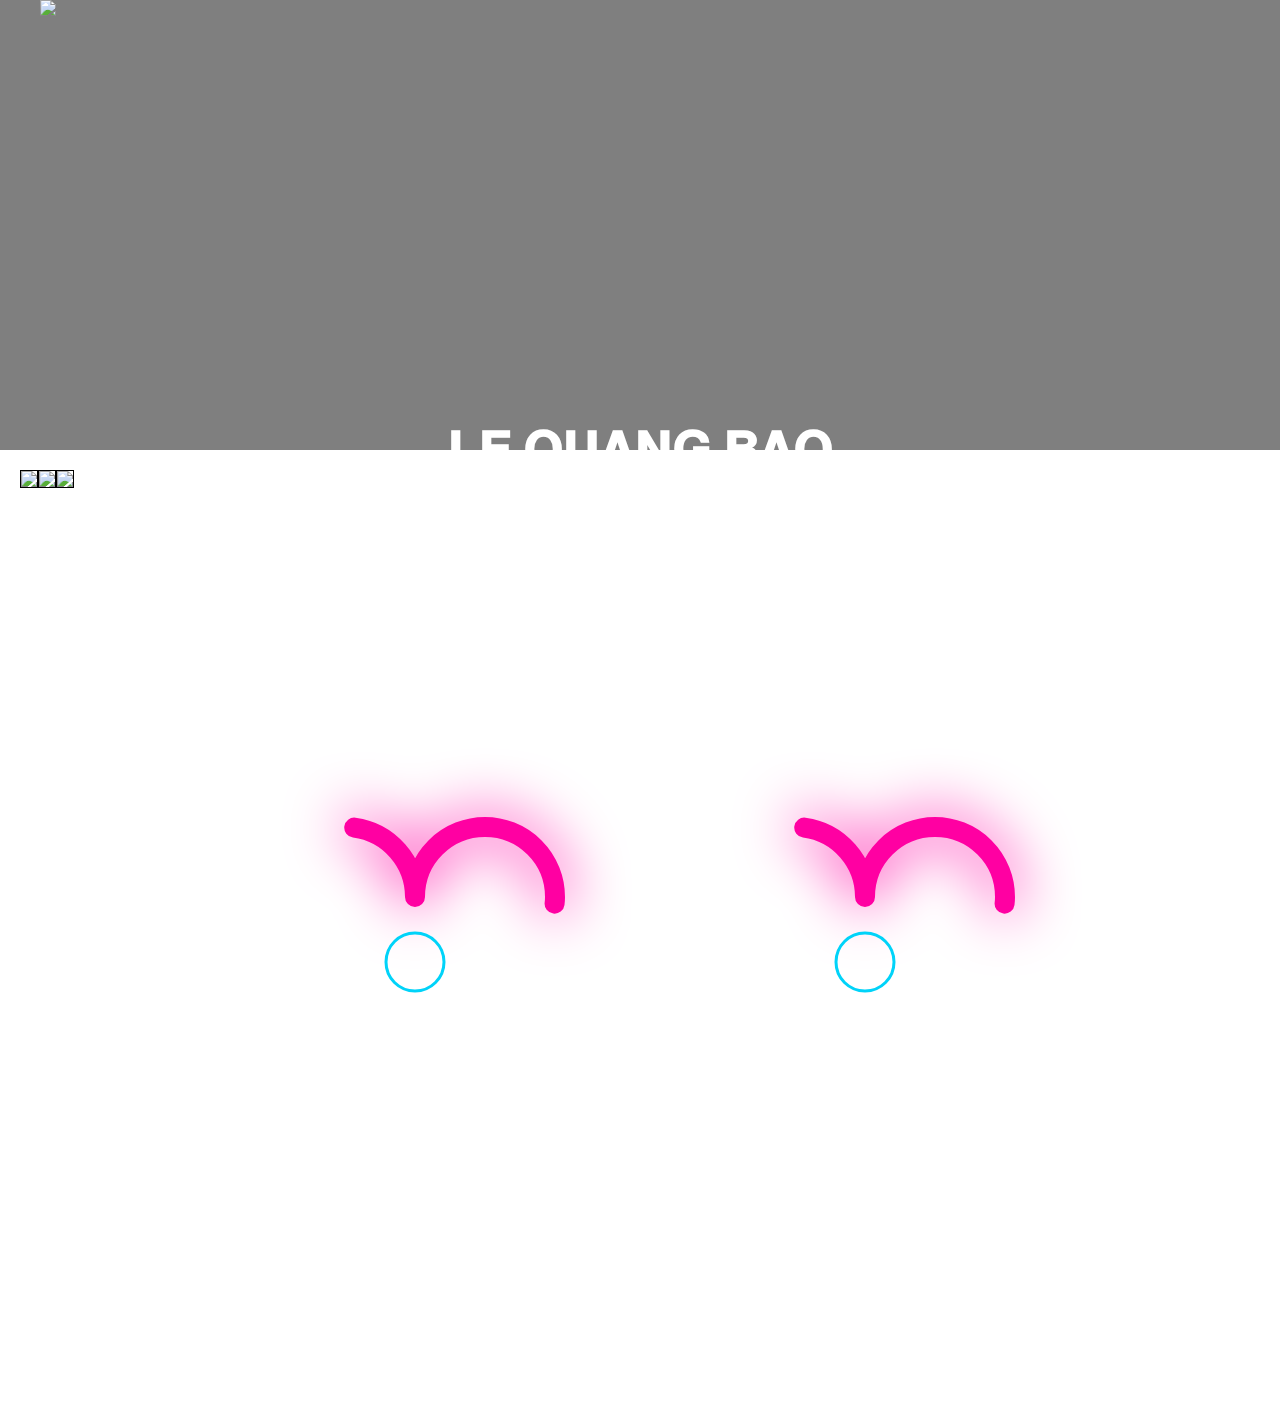
==== index.html @ 5b9fb9d5 "Update index.html" ====
<!DOCTYPE html>
<html>
<head>
    <title>LE QUANG BAO</title>
    <link rel="stylesheet" href="index.css">
</head>
<body>
    <header>
        <div class="main">
            <div class="logo">
                <img src="https://raw.githubusercontent.com/Le-Quang-Bao/Le-Quang-Bao.github.io/main/xu6.png">
            </div>
        <div class="title">
            <h2>𝐋𝐄 𝐐𝐔𝐀𝐍𝐆 𝐁𝐀𝐎</h2>
        </div>

        <div class="button">
            <a href="https://le-quang-bao.github.io/"class="btn">Trang Chủ</a>
            <a href="https://le-quang-bao.github.io/GThieu.html"class="btn">Giới Thiệu</a>
          <a href="https://le-quang-bao.github.io/TTlienhe.html"class="btn">Liên Hệ</a>
        </div>
      </header>
  <center>
      <div class="product-list">
                <div class="product-item">
                    <img src="https://github.com/Le-Quang-Bao/Le-Quang-Bao.github.io/blob/main/xu2.jpg?raw=true" width="90%" border="1px">
                    <div class="product-detail">
                </div>
                </div>

                    <div class="product-item">
                    <img src="https://github.com/Le-Quang-Bao/Le-Quang-Bao.github.io/blob/main/xu1.jpg?raw=true" width="90%" border="1">
                    <div class="product-detail">
                </div>
                </div>
                    <div class="product-item">
                    <img src="https://github.com/Le-Quang-Bao/Le-Quang-Bao.github.io/blob/main/xu3.jpg?raw=true" width="90%" border="1">
                    <div class="product-detail">
                </div>
</center>
        <!-- 00000000000 -->
        <xuxu>
<div class="heart">
        <div class="avatar">
            <img src="#" alt="">
        </div>
        <svg>
            <path class="line"
                d="M 400 160 A 2 2 90 0 0 260 160 A 2 2 90 0 0 120 160 C 120 230 260 270 260 350 C 260 270 400 230 400 160" />
        </svg>
    </div>
    <div class="heart">
        <div class="avatar">
            <img src="#" alt="">
        </div>
        <svg>
            <path class="line"
                d="M 400 160 A 2 2 90 0 0 260 160 A 2 2 90 0 0 120 160 C 120 230 260 270 260 350 C 260 270 400 230 400 160" />
        </svg>
    </div>
</xuxu>
</body>
</html>
---- index.css ----
*{
    margin: 10;
    padding: 10;
    font-family: Century Gothic;
}

header{
    background-image:linear-gradient(rgba( 0,0,0,0.5 ),rgba( 0,0,0,0.5 )), url(https://github.com/Le-Quang-Bao/Le-Quang-Bao.github.io/blob/main/xu5.jpg?raw=true);
    height: 50vh;
    background-size: cover;
    background-position: center;

}
ul li a:hover{
    background-color: #fff;
    color: #000;
}
.logo img{
    float: left;
    width: 300px;
    height: auto;
}

ul li.acctive a{
    background-color: #fff;
    color: #000;
}
.main{
    max-width: 1200px;
    margin: auto;
}

.title{
    position: absolute;
    top: 50%;
    left: 50%;
    transform: translate(-50%,-50%);
}

.title h2{
    color: #fff;
    font-size: 50px;
}

.button{
    position: absolute;
    top: 62%;
    left: 50%;
    transform: translate(-50%,-50%);
}

.btn{
    border: 1px solid #fff;
    padding: 10px 30px;
    color: #fff;
    text-decoration: none;
    transition: 0.6s ease;
}

.btn:hover{
    background-color: #fff;
    color: #000;
}

header img{
  height: 300px;
   
    background-position: center;
}

.product-list{
    display: flex;
    padding: 20px;
  
}
/* 00000000000 */
*{
    padding:0;
    margin:0;
}
xuxu {
    min-height: 100vh;
    display: flex;
    justify-content: center;
    align-items: center;
    font-family: "Oswald",sans-serif;
}

.heart {
    width: 450px;
    height: 450px;
    position:relative;
}
svg {
    width: 100%;
    height: 100%;
}

.avatar {
    width: 55px;
    height: 55px;
    position:absolute;
    left: 50%;
    top:50%;
    transform:translate(-50%,-50%);
    border-radius: 50%;
    border:3px solid rgb(0,211,249);
}

.line {
    fill:none;
    stroke-width: 20px;
    stroke-linejoin: round;
    stroke-linecap: round;
    stroke:rgb(255,0,162);
    stroke-dasharray: 320 600;
    transform:translate(-35px,0);
    filter:drop-shadow(0px 0px 30px rgb(255,0,162));
    animation:ani 3s infinite linear;
}

@keyframes ani {
    0%{
        stroke-dashoffset: 0;
    }
    100%{
        stroke-dashoffset: 930;
    }
    
}
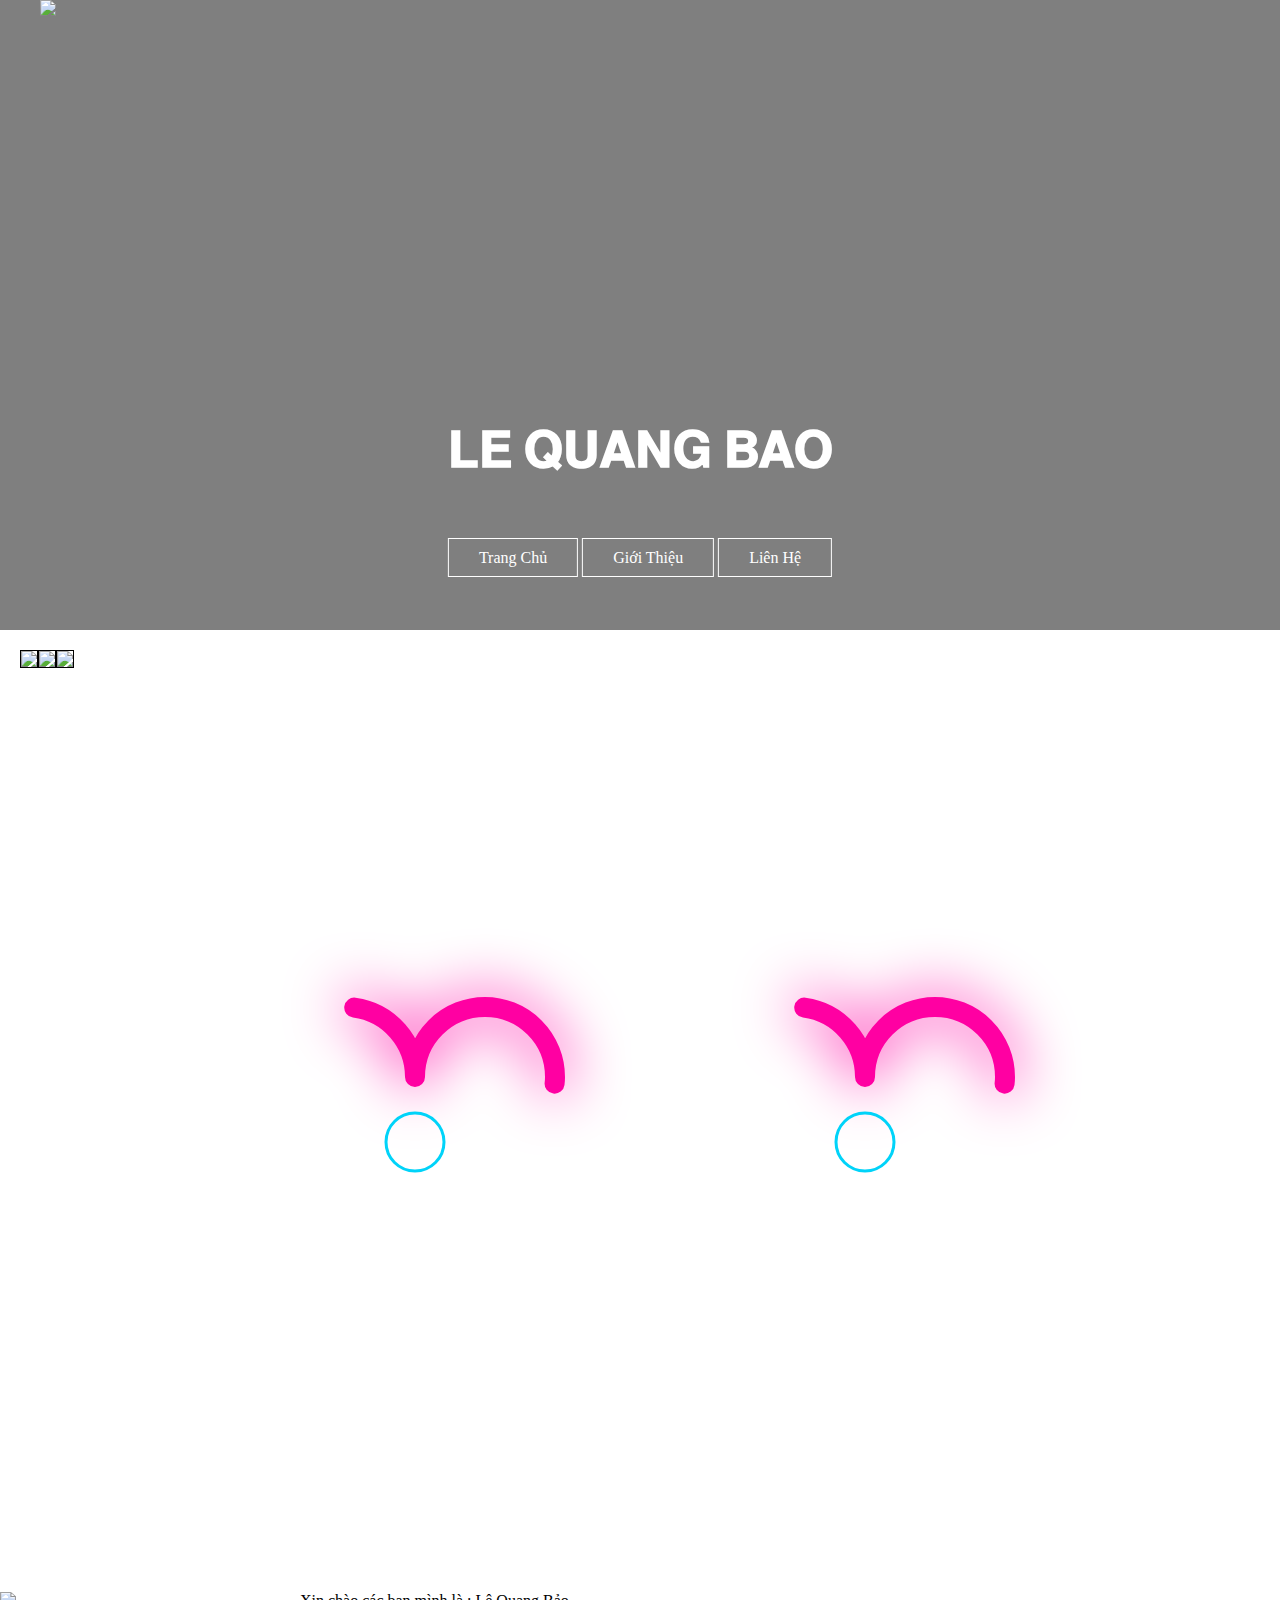
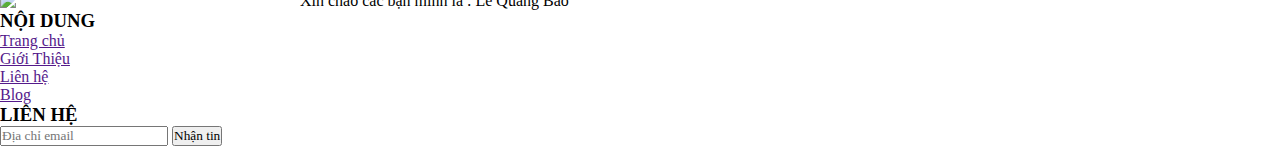
==== commit 1ebcff8e: "Update index.html" ====
--- a/index.html
+++ b/index.html
@@ -59,5 +59,39 @@
         </svg>
     </div>
 </xuxu>
+          <!-- 00000000000 -->
+  <div id="footer">
+            <div class="box">
+                <div class="logo">
+                    <img src="https://raw.githubusercontent.com/Le-Quang-Bao/Le-Quang-Bao.github.io/main/xu6.png">
+                </div>
+                <p>Xin chào các bạn mình là : Lê Quang Bảo</p>
+            </div>
+            <div class="box">
+                <h3>NỘI DUNG</h3>
+                <ul class="quick-menu">
+                    <div class="item">
+                        <a href="">Trang chủ</a>
+                    </div>
+                    <div class="item">
+                        <a href="">Giới Thiệu</a>
+                    </div>
+                    <div class="item">
+                        <a href="">Liên hệ</a>
+                    </div>
+                    <div class="item">
+                        <a href="">Blog</a>
+                    </div>
+                </ul>
+            </div>
+            <div class="box">
+                <h3>LIÊN HỆ</h3>
+                <form action="">
+                    <input type="text" placeholder="Địa chỉ email">
+                    <button>Nhận tin</button>
+                </form>
+            </div>
+        </div>
+    </div>
 </body>
 </html>
--- a/index.css
+++ b/index.css
@@ -6,7 +6,7 @@
 
 header{
     background-image:linear-gradient(rgba( 0,0,0,0.5 ),rgba( 0,0,0,0.5 )), url(https://github.com/Le-Quang-Bao/Le-Quang-Bao.github.io/blob/main/xu5.jpg?raw=true);
-    height: 50vh;
+    height: 70vh;
     background-size: cover;
     background-position: center;
 
@@ -63,7 +63,7 @@
 }
 
 header img{
-  height: 300px;
+  height: 100px;
    
     background-position: center;
 }
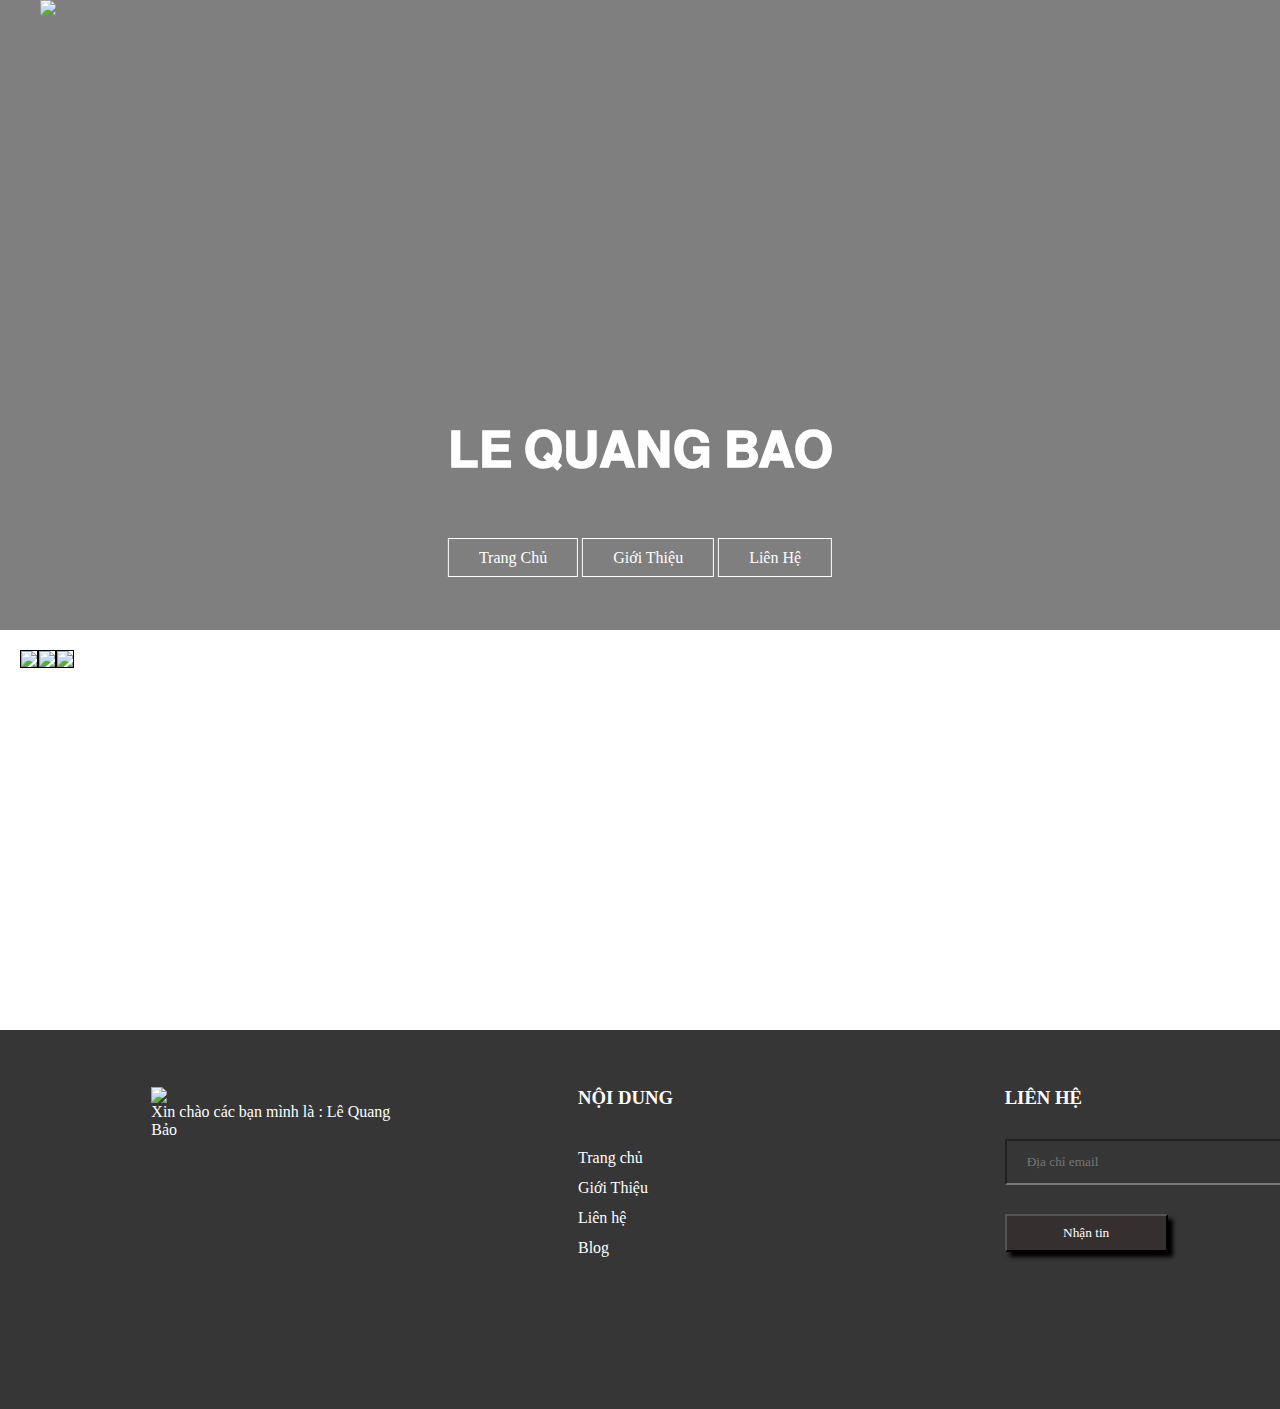
==== commit 1dafe48e: "Update index.html" ====
--- a/index.html
+++ b/index.html
@@ -38,27 +38,6 @@
                     <div class="product-detail">
                 </div>
 </center>
-        <!-- 00000000000 -->
-        <xuxu>
-<div class="heart">
-        <div class="avatar">
-            <img src="#" alt="">
-        </div>
-        <svg>
-            <path class="line"
-                d="M 400 160 A 2 2 90 0 0 260 160 A 2 2 90 0 0 120 160 C 120 230 260 270 260 350 C 260 270 400 230 400 160" />
-        </svg>
-    </div>
-    <div class="heart">
-        <div class="avatar">
-            <img src="#" alt="">
-        </div>
-        <svg>
-            <path class="line"
-                d="M 400 160 A 2 2 90 0 0 260 160 A 2 2 90 0 0 120 160 C 120 230 260 270 260 350 C 260 270 400 230 400 160" />
-        </svg>
-    </div>
-</xuxu>
           <!-- 00000000000 -->
   <div id="footer">
             <div class="box">
--- a/index.css
+++ b/index.css
@@ -128,3 +128,54 @@
     }
     
 }
+/* 00000000000 */
+#footer {
+    width: 100%;
+    background:rgb(0,0,0,0.79);
+    height: 322px;
+    margin-top:338px;
+    padding:0px 63px;
+    padding-top:57px;
+    display: flex;
+    justify-content: space-around;
+}
+
+#footer .box {
+    width: 250px;
+    color:#fff;
+}
+
+#footer .box .quick-menu {
+    margin-top:40px;
+
+}
+
+
+#footer .box .quick-menu .item{
+    margin-bottom:12px;
+
+}
+#footer .box .quick-menu ,.item a{
+    color:#fff;
+    text-decoration: none;
+}
+
+
+
+#footer .box form input {
+    width: 294px;
+    height: 42px;
+    background:transparent;
+    padding-left:20px;
+    color:#fff;
+    margin-top:30px;
+}
+
+#footer .box form button {
+    background:#362f2f;
+    box-shadow: 5px 5px 4px rgba(0,0,0.25);
+    width: 163px;
+    height: 38px;
+    margin-top:29px;
+    color:#fff;
+} 
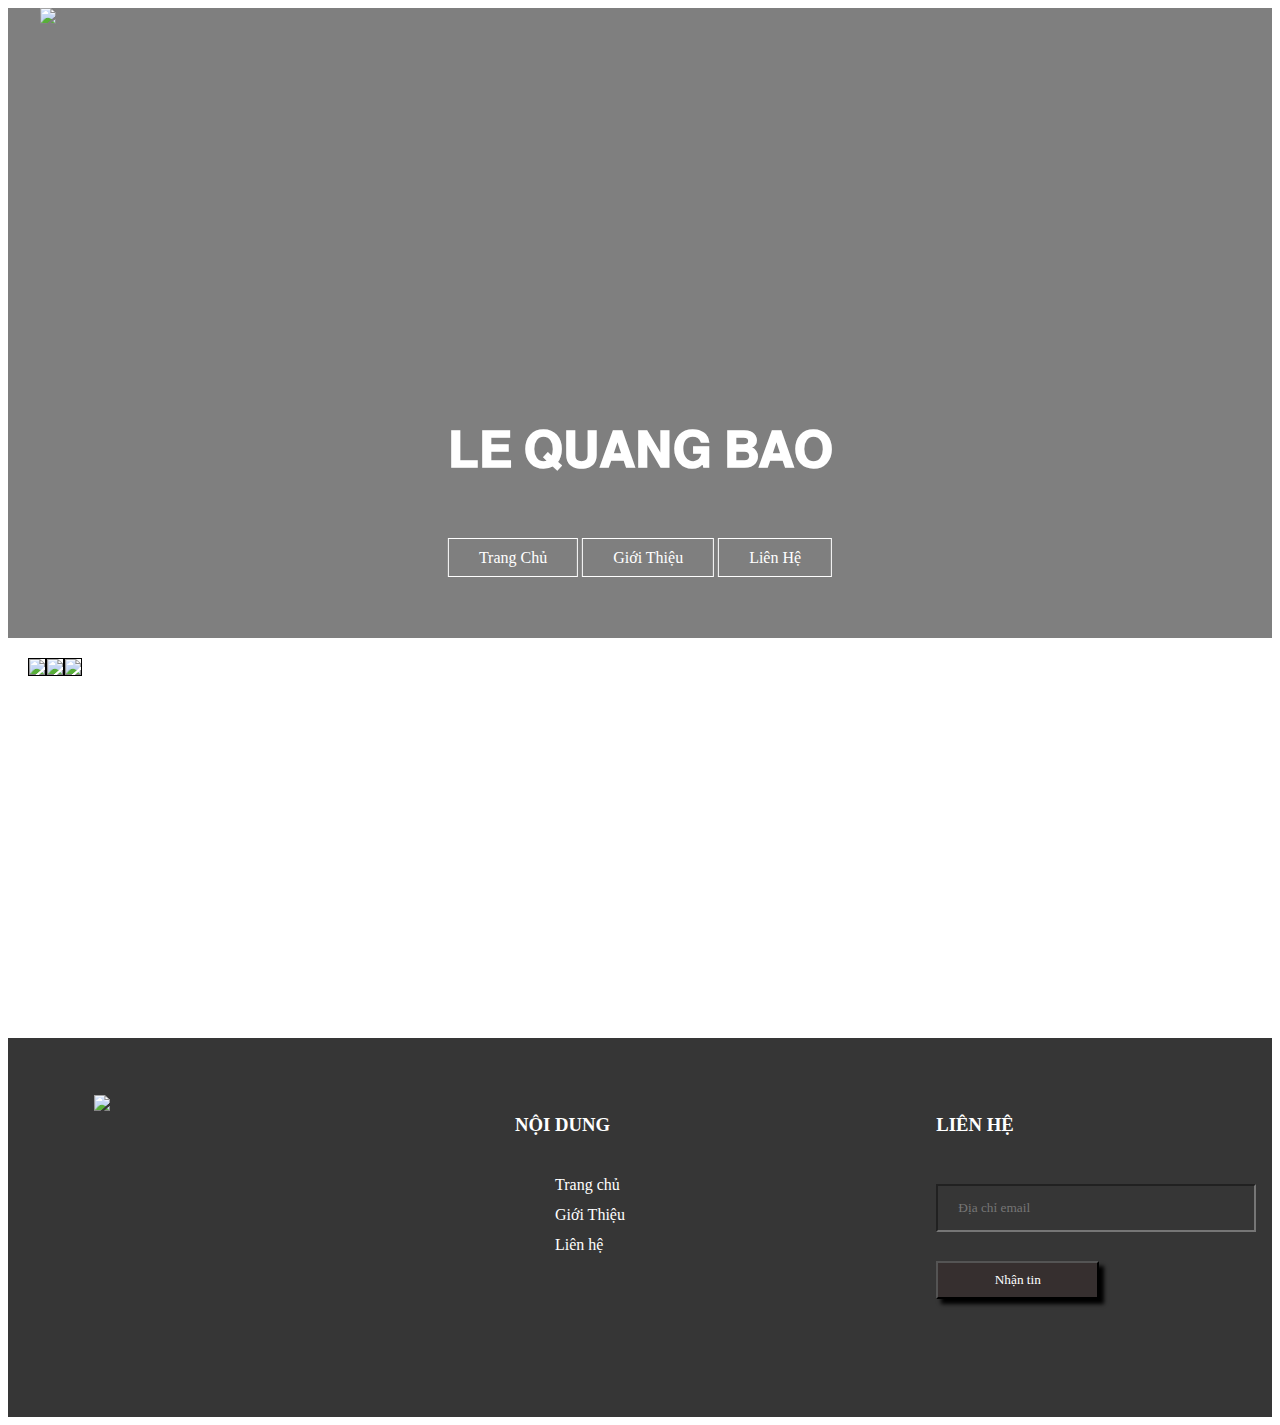
==== commit a363067c: "Update index.html" ====
--- a/index.html
+++ b/index.html
@@ -44,22 +44,18 @@
                 <div class="logo">
                     <img src="https://raw.githubusercontent.com/Le-Quang-Bao/Le-Quang-Bao.github.io/main/xu6.png">
                 </div>
-                <p>Xin chào các bạn mình là : Lê Quang Bảo</p>
             </div>
             <div class="box">
                 <h3>NỘI DUNG</h3>
                 <ul class="quick-menu">
                     <div class="item">
-                        <a href="">Trang chủ</a>
+                        <a href="https://le-quang-bao.github.io/">Trang chủ</a>
                     </div>
                     <div class="item">
-                        <a href="">Giới Thiệu</a>
+                        <a href="https://le-quang-bao.github.io/GThieu.html">Giới Thiệu</a>
                     </div>
                     <div class="item">
-                        <a href="">Liên hệ</a>
-                    </div>
-                    <div class="item">
-                        <a href="">Blog</a>
+                        <a href="https://le-quang-bao.github.io/TTlienhe.html">Liên hệ</a>
                     </div>
                 </ul>
             </div>
--- a/index.css
+++ b/index.css
@@ -74,67 +74,11 @@
   
 }
 /* 00000000000 */
-*{
-    padding:0;
-    margin:0;
-}
-xuxu {
-    min-height: 100vh;
-    display: flex;
-    justify-content: center;
-    align-items: center;
-    font-family: "Oswald",sans-serif;
-}
-
-.heart {
-    width: 450px;
-    height: 450px;
-    position:relative;
-}
-svg {
-    width: 100%;
-    height: 100%;
-}
-
-.avatar {
-    width: 55px;
-    height: 55px;
-    position:absolute;
-    left: 50%;
-    top:50%;
-    transform:translate(-50%,-50%);
-    border-radius: 50%;
-    border:3px solid rgb(0,211,249);
-}
-
-.line {
-    fill:none;
-    stroke-width: 20px;
-    stroke-linejoin: round;
-    stroke-linecap: round;
-    stroke:rgb(255,0,162);
-    stroke-dasharray: 320 600;
-    transform:translate(-35px,0);
-    filter:drop-shadow(0px 0px 30px rgb(255,0,162));
-    animation:ani 3s infinite linear;
-}
-
-@keyframes ani {
-    0%{
-        stroke-dashoffset: 0;
-    }
-    100%{
-        stroke-dashoffset: 930;
-    }
-    
-}
-/* 00000000000 */
 #footer {
     width: 100%;
     background:rgb(0,0,0,0.79);
     height: 322px;
     margin-top:338px;
-    padding:0px 63px;
     padding-top:57px;
     display: flex;
     justify-content: space-around;
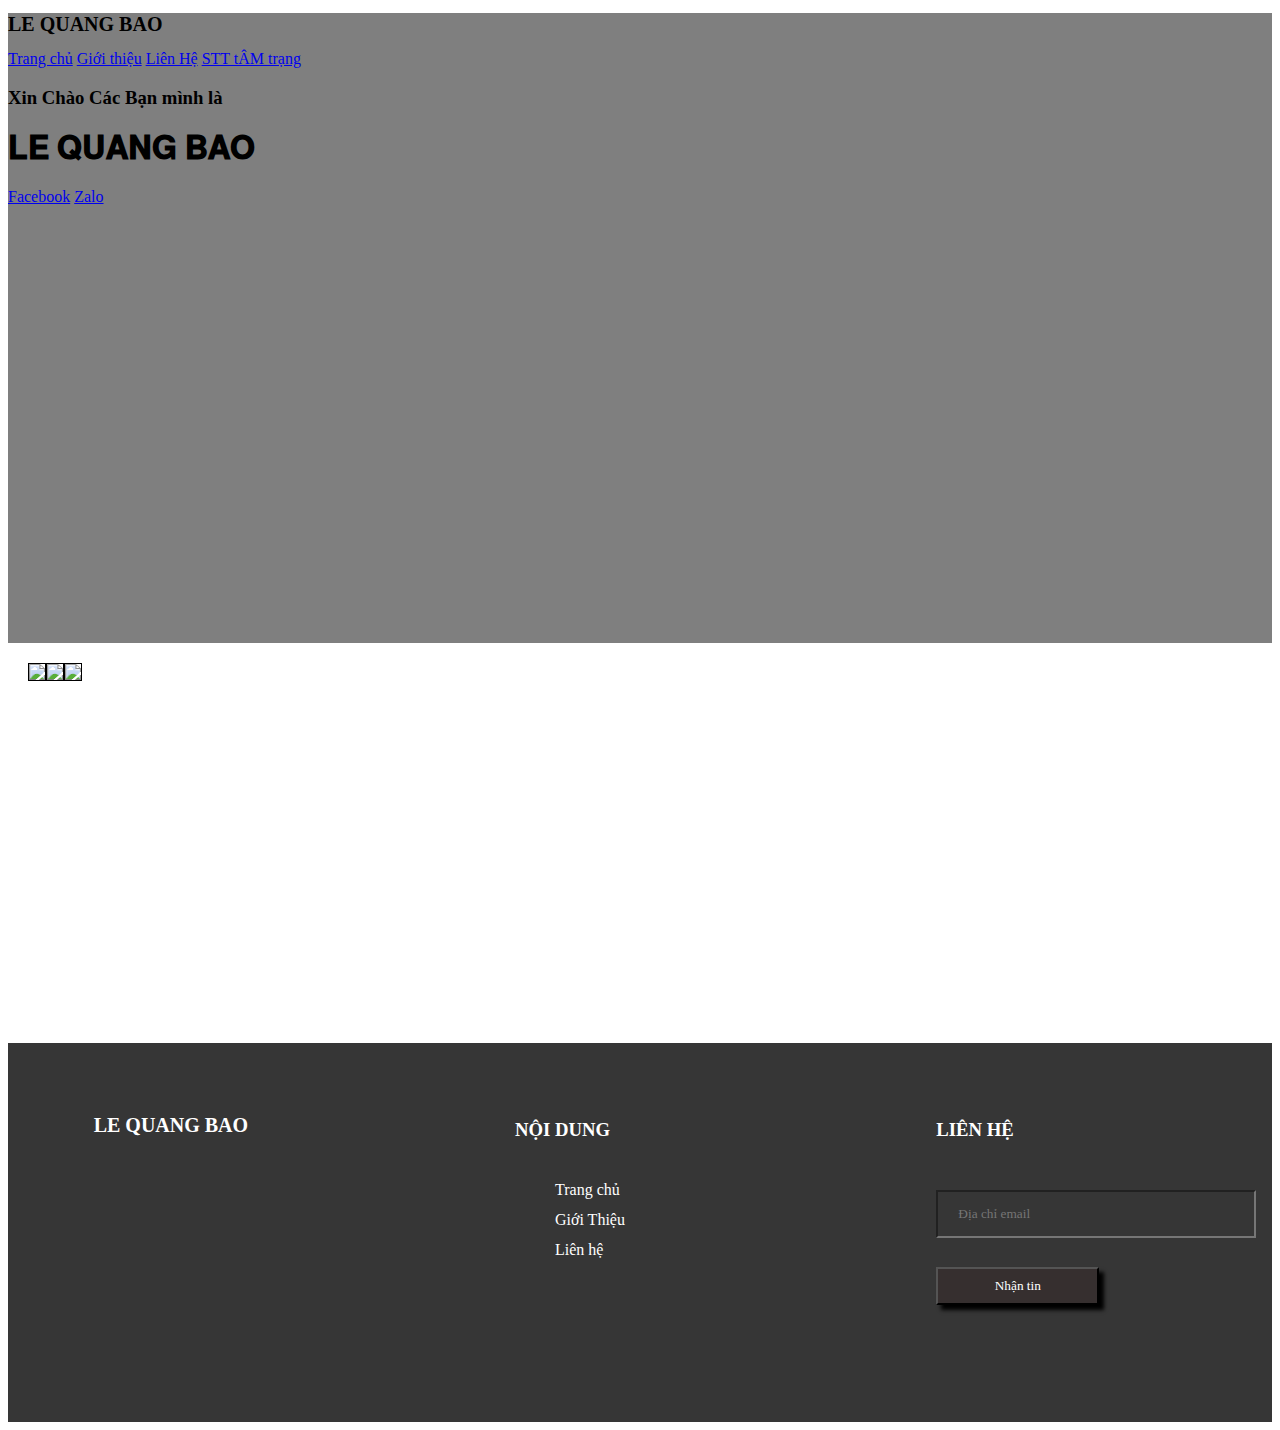
==== commit fde81eb9: "Update index.html" ====
--- a/index.html
+++ b/index.html
@@ -1,26 +1,37 @@
 <!DOCTYPE html>
 <html>
 <head>
-    <title>LE QUANG BAO</title>
-    <link rel="stylesheet" href="index.css">
+	<title></title>
+	<link rel="stylesheet" href="index.css">
+	<link href="https://fonts.googleapis.com/css?family=Josefin+Sans&display=swap" rel="stylesheet">
 </head>
 <body>
-    <header>
-        <div class="main">
-            <div class="logo">
-                <img src="https://raw.githubusercontent.com/Le-Quang-Bao/Le-Quang-Bao.github.io/main/xu6.png">
-            </div>
-        <div class="title">
-            <h2>𝐋𝐄 𝐐𝐔𝐀𝐍𝐆 𝐁𝐀𝐎</h2>
-        </div>
 
-        <div class="button">
-            <a href="https://le-quang-bao.github.io/"class="btn">Trang Chủ</a>
-            <a href="https://le-quang-bao.github.io/GThieu.html"class="btn">Giới Thiệu</a>
-          <a href="https://le-quang-bao.github.io/TTlienhe.html"class="btn">Liên Hệ</a>
-        </div>
-      </header>
-  <center>
+<header>
+	
+<nav>
+	<div class="logo"> <h1 style="font-size: 20px;"> LE QUANG BAO </h1> </div>
+	<div class="menu">
+		<a href="https://le-quang-bao.github.io/" style="font-size: ">Trang chủ</a>
+		<a href="https://le-quang-bao.github.io/GThieu.html">Giới thiệu</a>
+		<a href="https://le-quang-bao.github.io/TTlienhe.html" target="_blank">Liên Hệ</a>
+		<a href="#">STT tÂM trạng</a>
+	</div>
+</nav>
+
+	<main>
+		<section>
+      <h3>Xin Chào Các Bạn mình là</h3>
+			<h1> 𝐋𝐄 𝐐𝐔𝐀𝐍𝐆 𝐁𝐀𝐎 <span class="change_content"> </span> <span style="margin-top: -10px;"> </span> </h1>
+			<a href="https://www.facebook.com/LQB.Official/" class="btnone">Facebook</a>
+			<a href="https://zalo.me/0342627526" class="btntwo">Zalo</a>
+		</section>
+	</main>
+
+
+</header>
+  <!-- giữa -->
+<center>
       <div class="product-list">
                 <div class="product-item">
                     <img src="https://github.com/Le-Quang-Bao/Le-Quang-Bao.github.io/blob/main/xu2.jpg?raw=true" width="90%" border="1px">
@@ -38,12 +49,10 @@
                     <div class="product-detail">
                 </div>
 </center>
-          <!-- 00000000000 -->
+  <!-- cuối -->
   <div id="footer">
             <div class="box">
-                <div class="logo">
-                    <img src="https://raw.githubusercontent.com/Le-Quang-Bao/Le-Quang-Bao.github.io/main/xu6.png">
-                </div>
+                <div class="logo"> <h1 style="font-size: 20px;"> LE QUANG BAO </h1> </div>
             </div>
             <div class="box">
                 <h3>NỘI DUNG</h3>
@@ -68,5 +77,6 @@
             </div>
         </div>
     </div>
+<!-- cuối -->
 </body>
 </html>
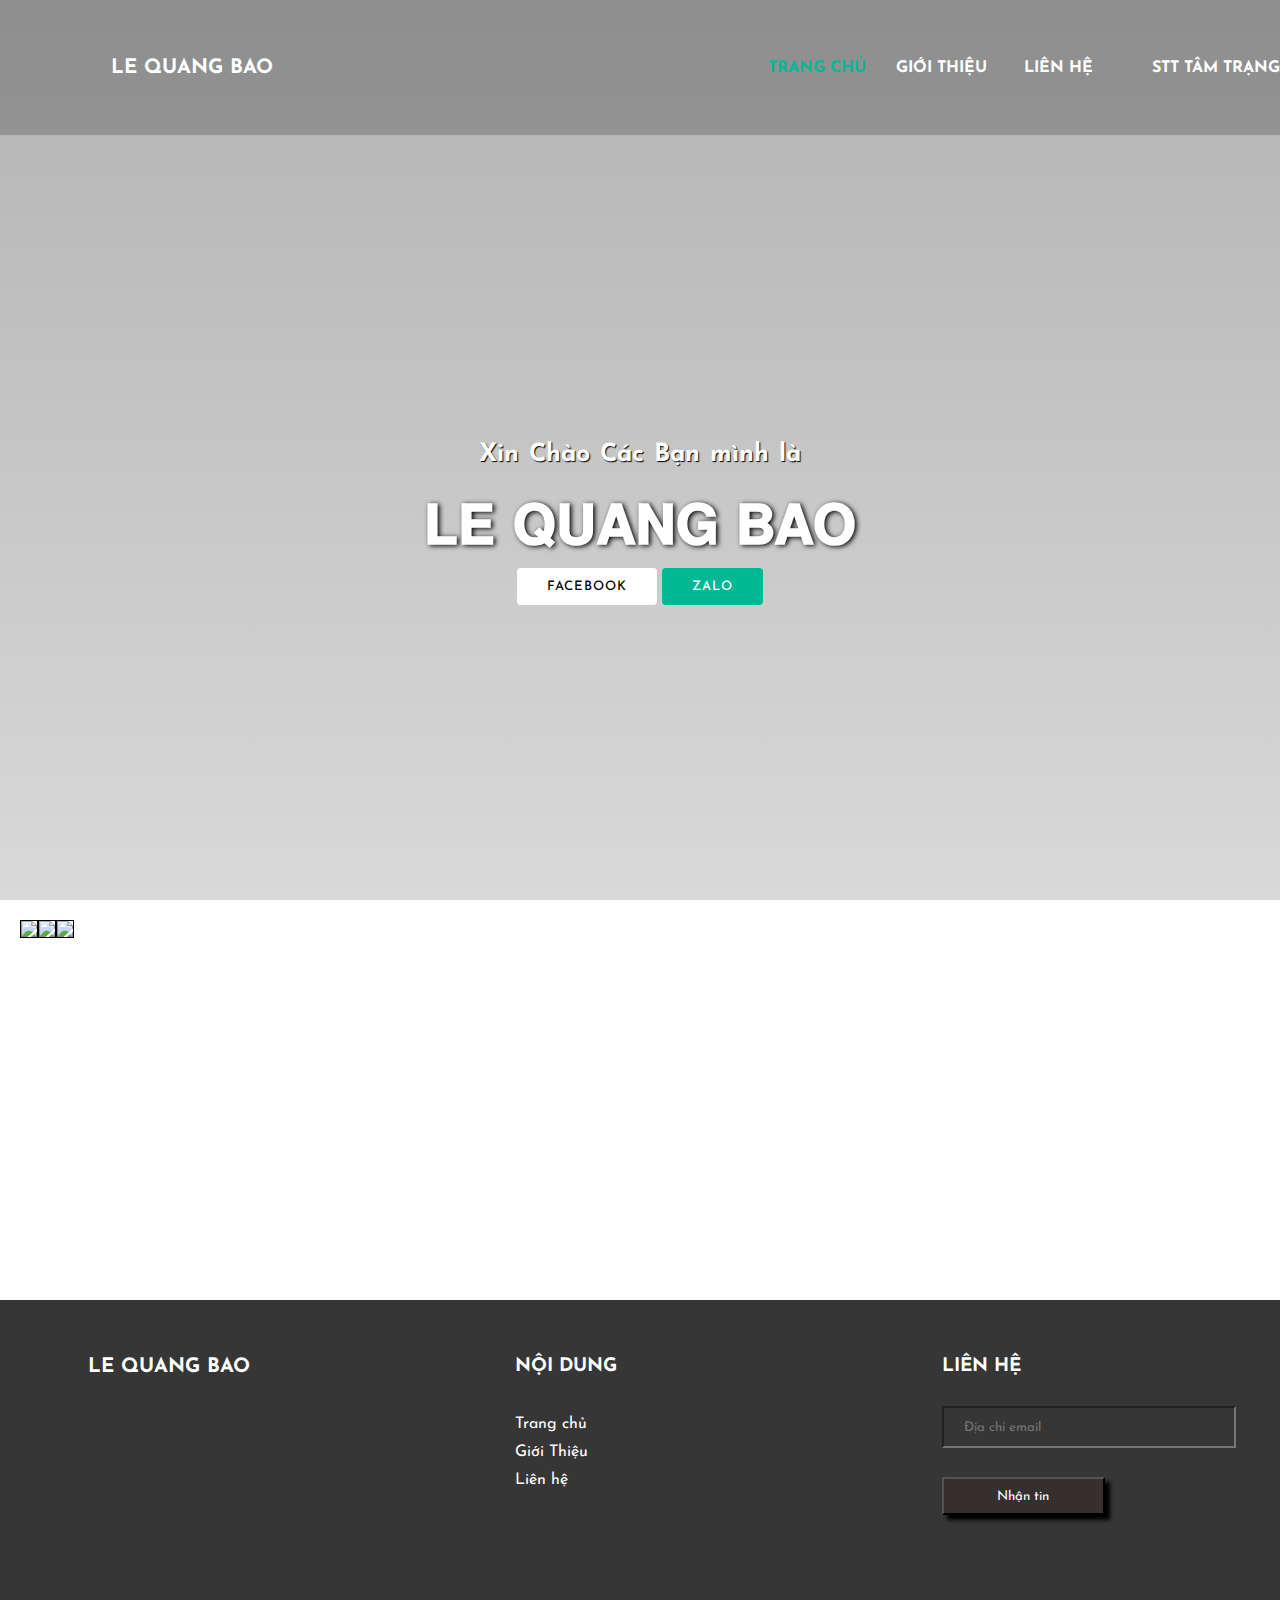
==== commit 4b5da813: "Update index.html" ====
--- a/index.html
+++ b/index.html
@@ -1,7 +1,7 @@
 <!DOCTYPE html>
 <html>
 <head>
-	<title></title>
+	<title>𝐋𝐄 𝐐𝐔𝐀𝐍𝐆 𝐁𝐀𝐎</title>
 	<link rel="stylesheet" href="index.css">
 	<link href="https://fonts.googleapis.com/css?family=Josefin+Sans&display=swap" rel="stylesheet">
 </head>
@@ -15,7 +15,7 @@
 		<a href="https://le-quang-bao.github.io/" style="font-size: ">Trang chủ</a>
 		<a href="https://le-quang-bao.github.io/GThieu.html">Giới thiệu</a>
 		<a href="https://le-quang-bao.github.io/TTlienhe.html" target="_blank">Liên Hệ</a>
-		<a href="#">STT tÂM trạng</a>
+		<a href="https://le-quang-bao.github.io/STTtamtrang.html">STT tÂM trạng</a>
 	</div>
 </nav>
 
--- a/index.css
+++ b/index.css
@@ -1,79 +1,142 @@
-*{
-    margin: 10;
-    padding: 10;
-    font-family: Century Gothic;
+/* đầu */
+* {
+  margin: 0;
+  padding: 0;
+  box-sizing: border-box;
+  font-family: "Josefin Sans", sans-serif;
 }
 
-header{
-    background-image:linear-gradient(rgba( 0,0,0,0.5 ),rgba( 0,0,0,0.5 )), url(https://github.com/Le-Quang-Bao/Le-Quang-Bao.github.io/blob/main/xu5.jpg?raw=true);
-    height: 70vh;
-    background-size: cover;
-    background-position: center;
-
-}
-ul li a:hover{
-    background-color: #fff;
-    color: #000;
-}
-.logo img{
-    float: left;
-    width: 300px;
-    height: auto;
+header {
+  width: 100%;
+  height: 100vh;
+  background-image: linear-gradient(rgba(0, 0, 0, 0.3), rgba(0, 0, 0, 0.15)),
+    url("https://github.com/Le-Quang-Bao/Le-Quang-Bao.github.io/blob/main/xu5.jpg?raw=true");
+  background-repeat: no-repeat;
+  background-size: cover;
 }
 
-ul li.acctive a{
-    background-color: #fff;
-    color: #000;
-}
-.main{
-    max-width: 1200px;
-    margin: auto;
+nav {
+  width: 100%;
+  height: 15vh;
+  background: rgba(0, 0, 0, 0.2);
+  color: white;
+  display: flex;
+  justify-content: space-between;
+  align-items: center;
+  text-transform: uppercase;
 }
 
-.title{
-    position: absolute;
-    top: 50%;
-    left: 50%;
-    transform: translate(-50%,-50%);
+nav .logo {
+  width: 30%;
+  text-align: center;
+  /*background: red;*/
 }
 
-.title h2{
-    color: #fff;
-    font-size: 50px;
+nav .menu {
+  width: 40%;
+  display: flex;
+  justify-content: space-around;
 }
 
-.button{
-    position: absolute;
-    top: 62%;
-    left: 50%;
-    transform: translate(-50%,-50%);
+nav .menu a {
+  width: 25%;
+  text-decoration: none;
+  color: white;
+  font-weight: bold;
 }
 
-.btn{
-    border: 1px solid #fff;
-    padding: 10px 30px;
-    color: #fff;
-    text-decoration: none;
-    transition: 0.6s ease;
+nav .menu a:first-child {
+  color: #00b894;
 }
 
-.btn:hover{
-    background-color: #fff;
-    color: #000;
+main {
+  width: 100%;
+  height: 85vh;
+  display: flex;
+  justify-content: center;
+  align-items: center;
+  text-align: center;
+  color: white;
+}
+section h3 {
+  font-size: 25px;
+  word-spacing: 2px;
+  margin-bottom: 25px;
+  text-shadow: 1px 1px 1px black;
+}
+section h1 {
+  margin: 30px 0 20px 0;
+  font-size: 55px;
+  font-weight: 700;
+  text-shadow: 2px 1px 5px black;
+  text-transform: uppercase;
+}
+section a {
+  padding: 12px 30px;
+  border-radius: 4px;
+  outline: none;
+  text-transform: uppercase;
+  font-size: 13px;
+  font-weight: 500;
+  text-decoration: none;
+  letter-spacing: 1px;
+  transition: all 0.5s ease;
 }
 
-header img{
-  height: 100px;
-   
-    background-position: center;
+section .btnone {
+  /*background: #00b894;*/
+  background: #fff;
+  color: #000;
 }
 
+.btnone:hover {
+  background: #00b894;
+  color: white;
+}
+
+section .btntwo {
+  background: #00b894;
+  color: white;
+}
+
+.btntwo:hover {
+  background: #fff;
+  color: #000;
+}
+
+.change_content:after {
+  content: "";
+  animation: changetext 10s infinite linear;
+  color: #00b894;
+}
+
+@keyframes changetext {
+  0% {
+    content: "Official";
+  }
+  20% {
+    content: "cute";
+  }
+  35% {
+    content: "đẹp trai";
+  }
+  60% {
+    content: "vui tính";
+  }
+  80% {
+    content: "ít nói";
+  }
+  100% {
+    content: "dễ gần";
+  }
+}
+/* giữa */
 .product-list{
     display: flex;
     padding: 20px;
   
 }
-/* 00000000000 */
+/* cuối */
 #footer {
     width: 100%;
     background:rgb(0,0,0,0.79);
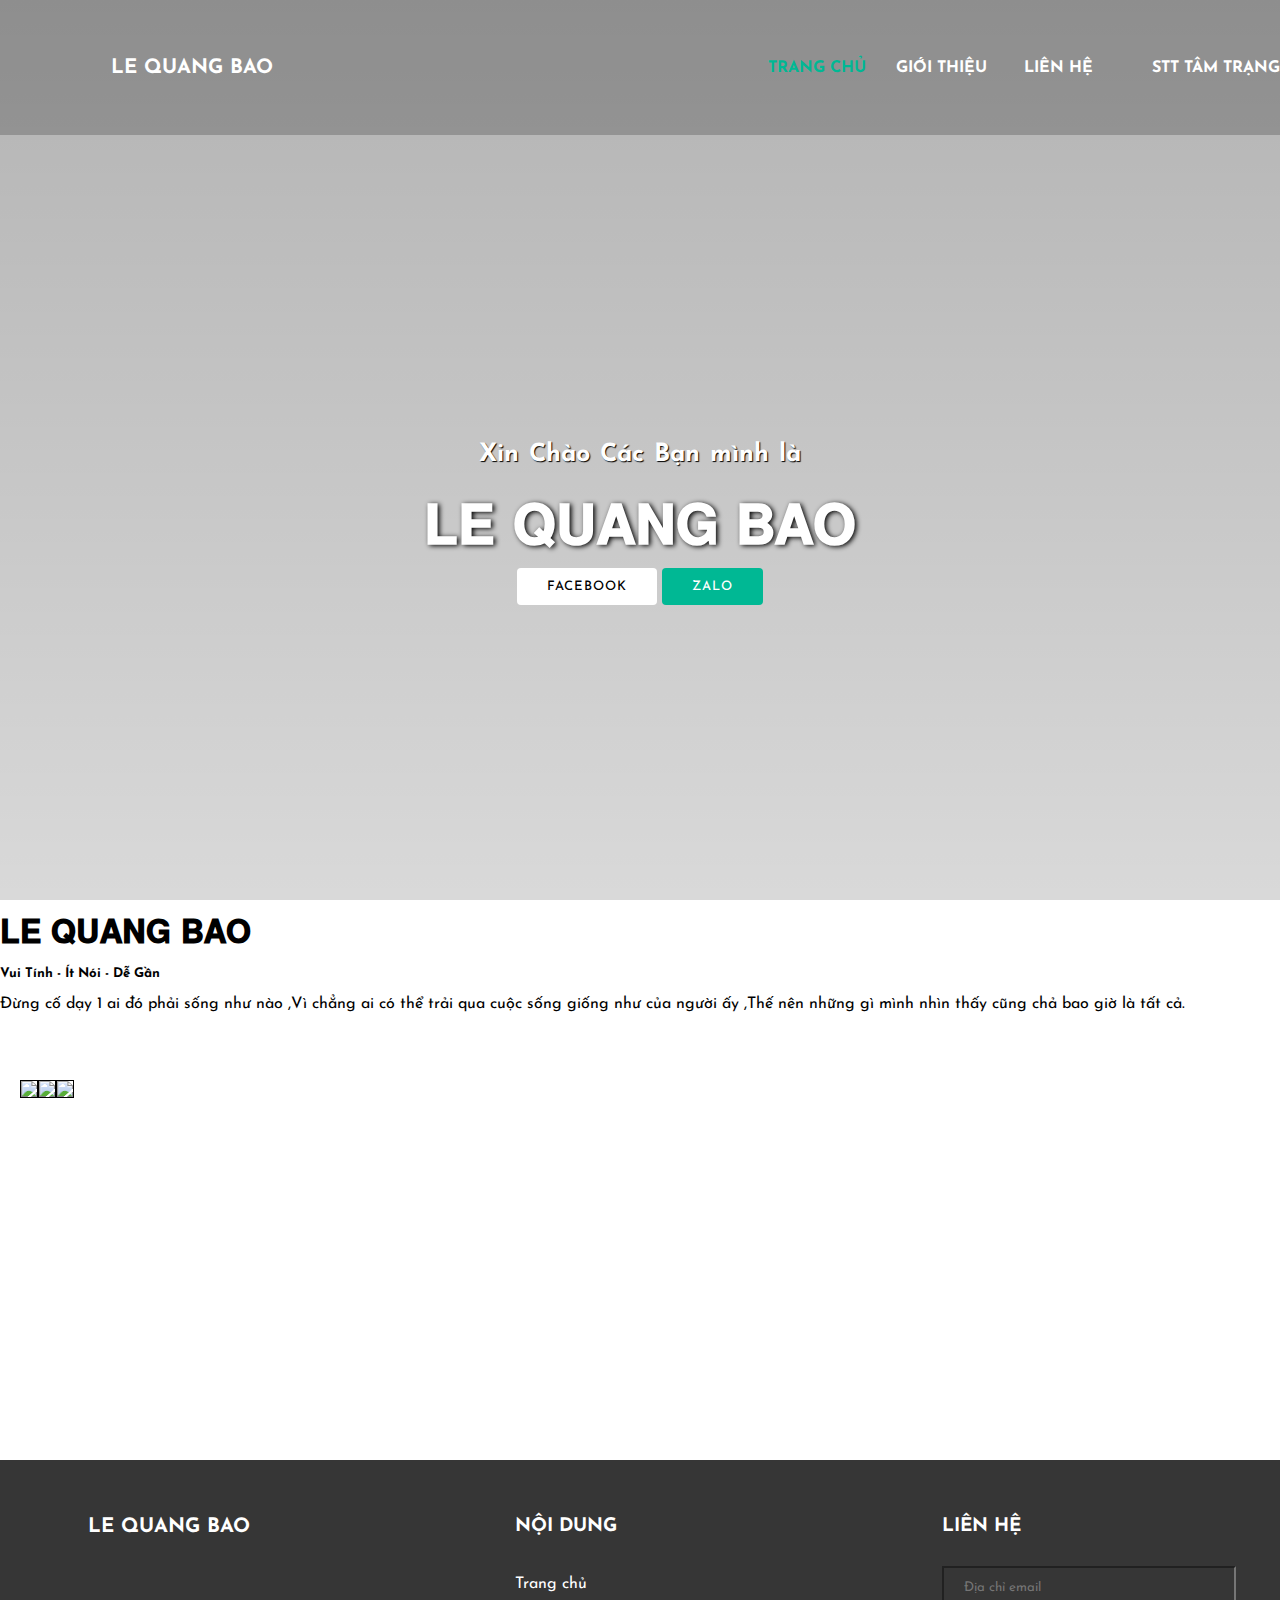
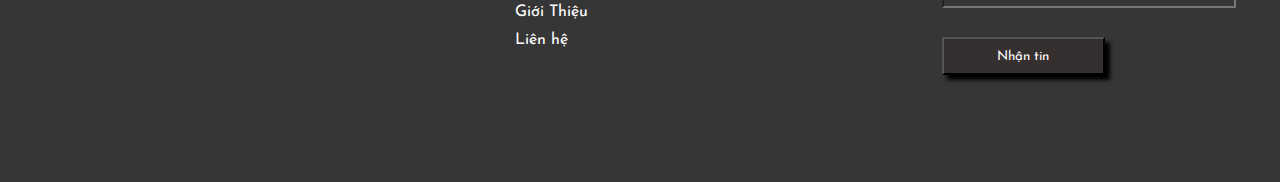
==== commit 7e18928f: "Update index.html" ====
--- a/index.html
+++ b/index.html
@@ -1,6 +1,9 @@
 <!DOCTYPE html>
 <html>
 <head>
+    <meta charset="utf-8">
+    <script type="module" src="https://unpkg.com/ionicons@5.5.2/dist/ionicons/ionicons.esm.js"></script>
+<script nomodule src="https://unpkg.com/ionicons@5.5.2/dist/ionicons/ionicons.js"></script>
 	<title>𝐋𝐄 𝐐𝐔𝐀𝐍𝐆 𝐁𝐀𝐎</title>
 	<link rel="stylesheet" href="index.css">
 	<link href="https://fonts.googleapis.com/css?family=Josefin+Sans&display=swap" rel="stylesheet">
@@ -31,6 +34,23 @@
 
 </header>
   <!-- giữa -->
+  <div id="box">
+    <div class="box">
+      <img src="https://raw.githubusercontent.com/Le-Quang-Bao/Le-Quang-Bao.github.io/main/xu4.jpg" alt="" class="box-img">
+      <h1>
+    𝐋𝐄 𝐐𝐔𝐀𝐍𝐆 𝐁𝐀𝐎</h1>
+    <br>
+    <h5>Vui Tính - Ít Nói - Dễ Gần</h5>
+    <br>
+    <p>
+    Đừng cố dạy 1 ai đó phải sống như nào ,Vì chẳng ai có thể trải qua cuộc sống giống như của người ấy ,Thế nên những gì mình nhìn thấy cũng chả bao giờ là tất cả.</p>
+    <ul>
+    <li><a href="https://www.facebook.com/LQB.Official"><ion-icon name="logo-facebook"></ion-icon></a></li>
+    <li><a href="https://github.com/Le-Quang-Bao"><ion-icon name="logo-github"></ion-icon></a></li>
+    <li><a href="https://instagram.com/lequangbao.official"><ion-icon name="logo-instagram"></ion-icon></a></li>
+    </ul>
+    </div>
+    </div>
 <center>
       <div class="product-list">
                 <div class="product-item">
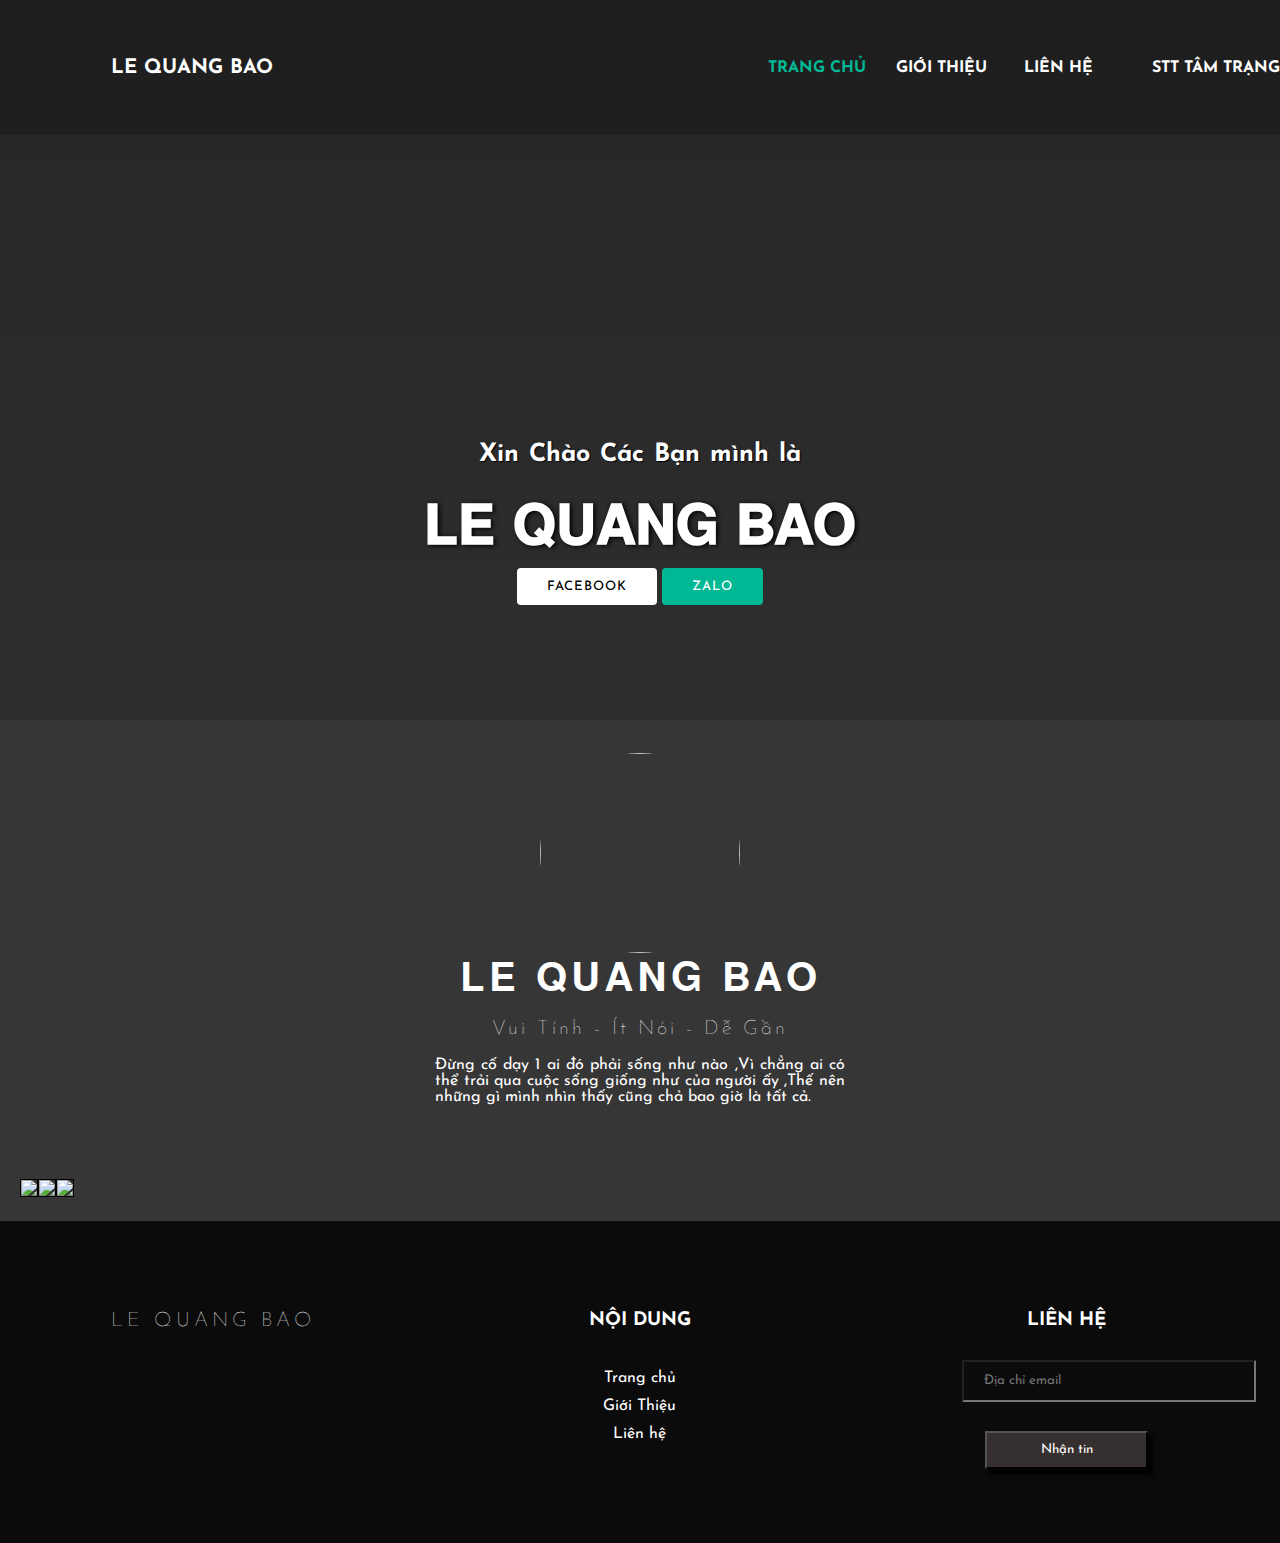
==== commit 9bc3ef7e: "Update index.html" ====
--- a/index.html
+++ b/index.html
@@ -3,10 +3,11 @@
 <head>
     <meta charset="utf-8">
     <script type="module" src="https://unpkg.com/ionicons@5.5.2/dist/ionicons/ionicons.esm.js"></script>
-<script nomodule src="https://unpkg.com/ionicons@5.5.2/dist/ionicons/ionicons.js"></script>
+    <script nomodule src="https://unpkg.com/ionicons@5.5.2/dist/ionicons/ionicons.js"></script>
 	<title>𝐋𝐄 𝐐𝐔𝐀𝐍𝐆 𝐁𝐀𝐎</title>
 	<link rel="stylesheet" href="index.css">
 	<link href="https://fonts.googleapis.com/css?family=Josefin+Sans&display=swap" rel="stylesheet">
+	<link rel="icon" href="https://raw.githubusercontent.com/Le-Quang-Bao/Le-Quang-Bao.github.io/main/xu4.jpg"/>
 </head>
 <body>
 
--- a/index.css
+++ b/index.css
@@ -1,188 +1,241 @@
 /* đầu */
 * {
-  margin: 0;
-  padding: 0;
-  box-sizing: border-box;
-  font-family: "Josefin Sans", sans-serif;
-}
-
-header {
-  width: 100%;
-  height: 100vh;
-  background-image: linear-gradient(rgba(0, 0, 0, 0.3), rgba(0, 0, 0, 0.15)),
-    url("https://github.com/Le-Quang-Bao/Le-Quang-Bao.github.io/blob/main/xu5.jpg?raw=true");
-  background-repeat: no-repeat;
-  background-size: cover;
-}
-
-nav {
-  width: 100%;
-  height: 15vh;
-  background: rgba(0, 0, 0, 0.2);
-  color: white;
-  display: flex;
-  justify-content: space-between;
-  align-items: center;
-  text-transform: uppercase;
-}
-
-nav .logo {
-  width: 30%;
-  text-align: center;
-  /*background: red;*/
-}
-
-nav .menu {
-  width: 40%;
-  display: flex;
-  justify-content: space-around;
-}
-
-nav .menu a {
-  width: 25%;
-  text-decoration: none;
-  color: white;
-  font-weight: bold;
-}
-
-nav .menu a:first-child {
-  color: #00b894;
-}
-
-main {
-  width: 100%;
-  height: 85vh;
-  display: flex;
-  justify-content: center;
-  align-items: center;
-  text-align: center;
-  color: white;
-}
-section h3 {
-  font-size: 25px;
-  word-spacing: 2px;
-  margin-bottom: 25px;
-  text-shadow: 1px 1px 1px black;
-}
-section h1 {
-  margin: 30px 0 20px 0;
-  font-size: 55px;
-  font-weight: 700;
-  text-shadow: 2px 1px 5px black;
-  text-transform: uppercase;
-}
-section a {
-  padding: 12px 30px;
-  border-radius: 4px;
-  outline: none;
-  text-transform: uppercase;
-  font-size: 13px;
-  font-weight: 500;
-  text-decoration: none;
-  letter-spacing: 1px;
-  transition: all 0.5s ease;
-}
-
-section .btnone {
-  /*background: #00b894;*/
-  background: #fff;
-  color: #000;
-}
-
-.btnone:hover {
-  background: #00b894;
-  color: white;
-}
-
-section .btntwo {
-  background: #00b894;
-  color: white;
-}
-
-.btntwo:hover {
-  background: #fff;
-  color: #000;
-}
-
-.change_content:after {
-  content: "";
-  animation: changetext 10s infinite linear;
-  color: #00b894;
-}
-
-@keyframes changetext {
-  0% {
-    content: "Official";
-  }
-  20% {
-    content: "cute";
-  }
-  35% {
-    content: "đẹp trai";
-  }
-  60% {
-    content: "vui tính";
-  }
-  80% {
-    content: "ít nói";
-  }
-  100% {
-    content: "dễ gần";
-  }
-}
-/* giữa */
-.product-list{
+    margin: 0;
+    padding: 0;
+    box-sizing: border-box;
+    font-family: "Josefin Sans", sans-serif;
+  }
+  
+  header {
+    width: 100%;
+    height: 80vh;
+    background-image: linear-gradient(rgba(0, 0, 0, 0.3), rgba(0, 0, 0, 0.15)),
+      url("https://github.com/Le-Quang-Bao/Le-Quang-Bao.github.io/blob/main/xu5.jpg?raw=true");
+    background-repeat: no-repeat;
+    background-size: cover;
+  }
+  
+  nav {
+    width: 100%;
+    height: 15vh;
+    background: rgba(0, 0, 0, 0.2);
+    color: white;
     display: flex;
-    padding: 20px;
-  
-}
-/* cuối */
-#footer {
-    width: 100%;
-    background:rgb(0,0,0,0.79);
-    height: 322px;
-    margin-top:338px;
-    padding-top:57px;
+    justify-content: space-between;
+    align-items: center;
+    text-transform: uppercase;
+  }
+  
+  nav .logo {
+    width: 30%;
+    text-align: center;
+    /*background: red;*/
+  }
+  
+  nav .menu {
+    width: 40%;
     display: flex;
     justify-content: space-around;
-}
-
-#footer .box {
-    width: 250px;
-    color:#fff;
-}
-
-#footer .box .quick-menu {
-    margin-top:40px;
-
-}
-
-
-#footer .box .quick-menu .item{
-    margin-bottom:12px;
-
-}
-#footer .box .quick-menu ,.item a{
-    color:#fff;
+  }
+  
+  nav .menu a {
+    width: 25%;
     text-decoration: none;
-}
-
-
-
-#footer .box form input {
-    width: 294px;
-    height: 42px;
-    background:transparent;
-    padding-left:20px;
-    color:#fff;
-    margin-top:30px;
-}
-
-#footer .box form button {
-    background:#362f2f;
-    box-shadow: 5px 5px 4px rgba(0,0,0.25);
-    width: 163px;
-    height: 38px;
-    margin-top:29px;
-    color:#fff;
-} 
+    color: white;
+    font-weight: bold;
+  }
+  
+  nav .menu a:first-child {
+    color: #00b894;
+  }
+  
+  main {
+    width: 100%;
+    height: 85vh;
+    display: flex;
+    justify-content: center;
+    align-items: center;
+    text-align: center;
+    color: white;
+  }
+  section h3 {
+    font-size: 25px;
+    word-spacing: 2px;
+    margin-bottom: 25px;
+    text-shadow: 1px 1px 1px black;
+  }
+  section h1 {
+    margin: 30px 0 20px 0;
+    font-size: 55px;
+    font-weight: 700;
+    text-shadow: 2px 1px 5px black;
+    text-transform: uppercase;
+  }
+  section a {
+    padding: 12px 30px;
+    border-radius: 4px;
+    outline: none;
+    text-transform: uppercase;
+    font-size: 13px;
+    font-weight: 500;
+    text-decoration: none;
+    letter-spacing: 1px;
+    transition: all 0.5s ease;
+  }
+  
+  section .btnone {
+    /*background: #00b894;*/
+    background: #fff;
+    color: #000;
+  }
+  
+  .btnone:hover {
+    background: #00b894;
+    color: white;
+  }
+  
+  section .btntwo {
+    background: #00b894;
+    color: white;
+  }
+  
+  .btntwo:hover {
+    background: #fff;
+    color: #000;
+  }
+  
+  .change_content:after {
+    content: "";
+    animation: changetext 10s infinite linear;
+    color: #00b894;
+  }
+  
+  @keyframes changetext {
+    0% {
+      content: "Official";
+    }
+    20% {
+      content: "cute";
+    }
+    35% {
+      content: "đẹp trai";
+    }
+    60% {
+      content: "vui tính";
+    }
+    80% {
+      content: "ít nói";
+    }
+    100% {
+      content: "dễ gần";
+    }
+  }
+    /* giữa */
+    body{
+        margin: 0;
+        padding: 0;
+        background:rgba(0, 0, 0, 0.79);
+        background-size: cover;
+      }
+      .box{
+        width: 450px;
+        padding: 20px;
+        text-align: center;
+        margin: auto;
+        margin-top: 1%;
+        color: white;
+        font-family: 'Century Gothic',sans-serif;
+      }
+      .box-img{
+        border-radius: 50%;
+        width: 200px;
+        height: 200px;
+      }
+      .box h1{
+        font-size: 40px;
+        letter-spacing: 4px;
+        font-weight: 100;
+      }
+      .box h5{
+        font-size: 20px;
+        letter-spacing: 3px;
+        font-weight: 100;
+      }
+      .box p{
+        text-align: justify;
+      }
+      ul{
+        margin: 0;
+        padding: 0;
+      }
+      .box li{
+        display: inline-block;
+        margin: 15px;
+        list-style: none;
+      }
+      .box li a{
+        color: white;
+        text-decoration: none;
+        font-size: 60px;
+        transition: all ease-in-out 250ms;
+      }
+      .box li a:hover{
+        color: #b9b9b9;
+      }
+      
+  /* giữa */
+  .product-list{
+      display: flex;
+      padding: 20px;
+    
+  }
+  /* cuối */
+  #footer {
+      width: 100%;
+      background:rgba(0, 0, 0, 0.79);
+      height: 322px;
+      margin-top:0px;
+      padding-top:57px;
+      display: flex;
+      justify-content: space-around;
+  }
+  
+  #footer .box {
+      width: 250px;
+      color:#fff;
+  }
+  
+  #footer .box .quick-menu {
+      margin-top:40px;
+  
+  }
+  
+  
+  #footer .box .quick-menu .item{
+      margin-bottom:12px;
+  
+  }
+  #footer .box .quick-menu ,.item a{
+      color:#fff;
+      text-decoration: none;
+  }
+  
+  
+  
+  #footer .box form input {
+      width: 294px;
+      height: 42px;
+      background:transparent;
+      padding-left:20px;
+      color:#fff;
+      margin-top:30px;
+  }
+  
+  #footer .box form button {
+      background:#362f2f;
+      box-shadow: 5px 5px 4px rgba(0,0,0.25);
+      width: 163px;
+      height: 38px;
+      margin-top:29px;
+      color:#fff;
+  } 
